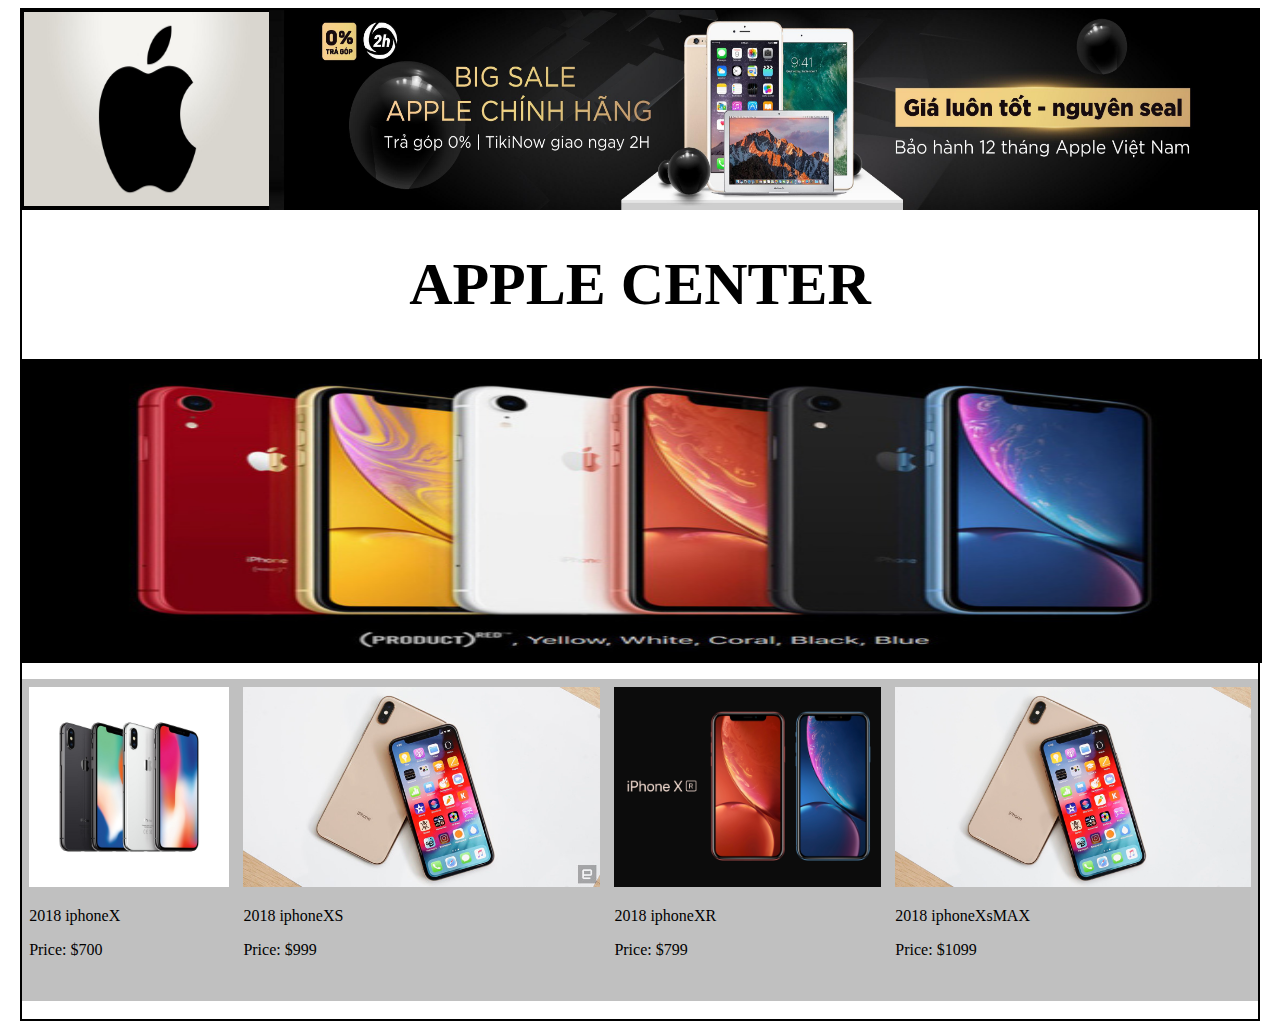
==== HTML/19-09-2019/homeword/omau_data/index.html @ ec04c878 "bo sung bai tap" ====
<!DOCTYPE html>
<head>
        <meta charset="UTF-8">
        <link rel="stylesheet" href="./style.css">
        <title>Hello Apple</title>
</head>
<body>
    <div class="Header">
       <div class="Header1">
            <img class="image1" src="./imges/logo.jpg" alt="logo">
       </div>   
       <div class="Header2">
           <img class="image" src="./imges/quancao.jpg"alt="banner">
       </div>
    </div> 
    <div class="header">
        <h1>APPLE CENTER</h1>
    </div>
    <div class="Header3">
        <img class="image2" src="./imges/anh1.jpg" alt="iphone2018">
    </div>
    <div class="content">
        <div class="data">
             <div class="data4">
                <img class="iphone" src="./imges/iphonex.jpg">
                <p class="textxs">2018 iphoneX</p>
                <p>Price: $700</p>
            </div>
            <div class="data1">
                <img class="iphone" src="./imges/iphonexs.jpg">
                <p class="textxs">2018 iphoneXS</p>
                <p>Price: $999</p>
            </div>
            <div class="data2">
                    <img class="iphone" src="./imges/iphonexr.jpg">
                    <p class="textxs">2018 iphoneXR</p>
                    <p>Price: $799</p>
            </div>
            <div class="data3">
                <img class="iphone" src="./imges/iphonexsmax.jpg">
                <p class="textxs">2018 iphoneXsMAX</p>
                <p>Price: $1099</p>
            </div>

        </div>
    </div><br/>

</body>
</html>
---- HTML/19-09-2019/homeword/omau_data/style.css ----
body{
    margin-left: 20px;
    margin-right: 20px;
    border:2px solid black;
    
}
.Header{
    display: flex;
    justify-content: center;
    height: 200px;
    width: 100%;
    align-items: center;
    background-color: black;
}
.Header1{
    width: 20%;
    height: 100%;
}
.Header2{
    width: 80%;
    height: 100%;
 }
.image{
    width: 100%;
    height: 100%;
}
.image1{
    width: 100%;
    height: 97%;
   border: 2px solid black;
}
.header{
    text-align: center;
    width: 100%;
    font-size: 30px;
}
.Header3{
    width: 100%;
    height: 300px;
    margin-top: 20px;
}
.image2{
    width: 100%;
    height: 100%;
    border:2px solid black;
}
.content{
    margin-top: 20px;
    background-color: silver;
}
.data{
    display: flex;
    justify-content: space-around;
    align-items: center;
    width: 100%;
    height: 300px;
    padding-bottom: 20px ;
    padding-top: 2px;

}
.data1 .data2 .data3 .data4 {
    width: 23%;
    height: 100%;
    border: 1px solid snow;
    text-align: center;
    background-color: green ;
    box-shadow: 0px 0px 5px gold;
}
.iphone{
    width: 100%;
    height: 200px;  
}
.textxs{
    
}
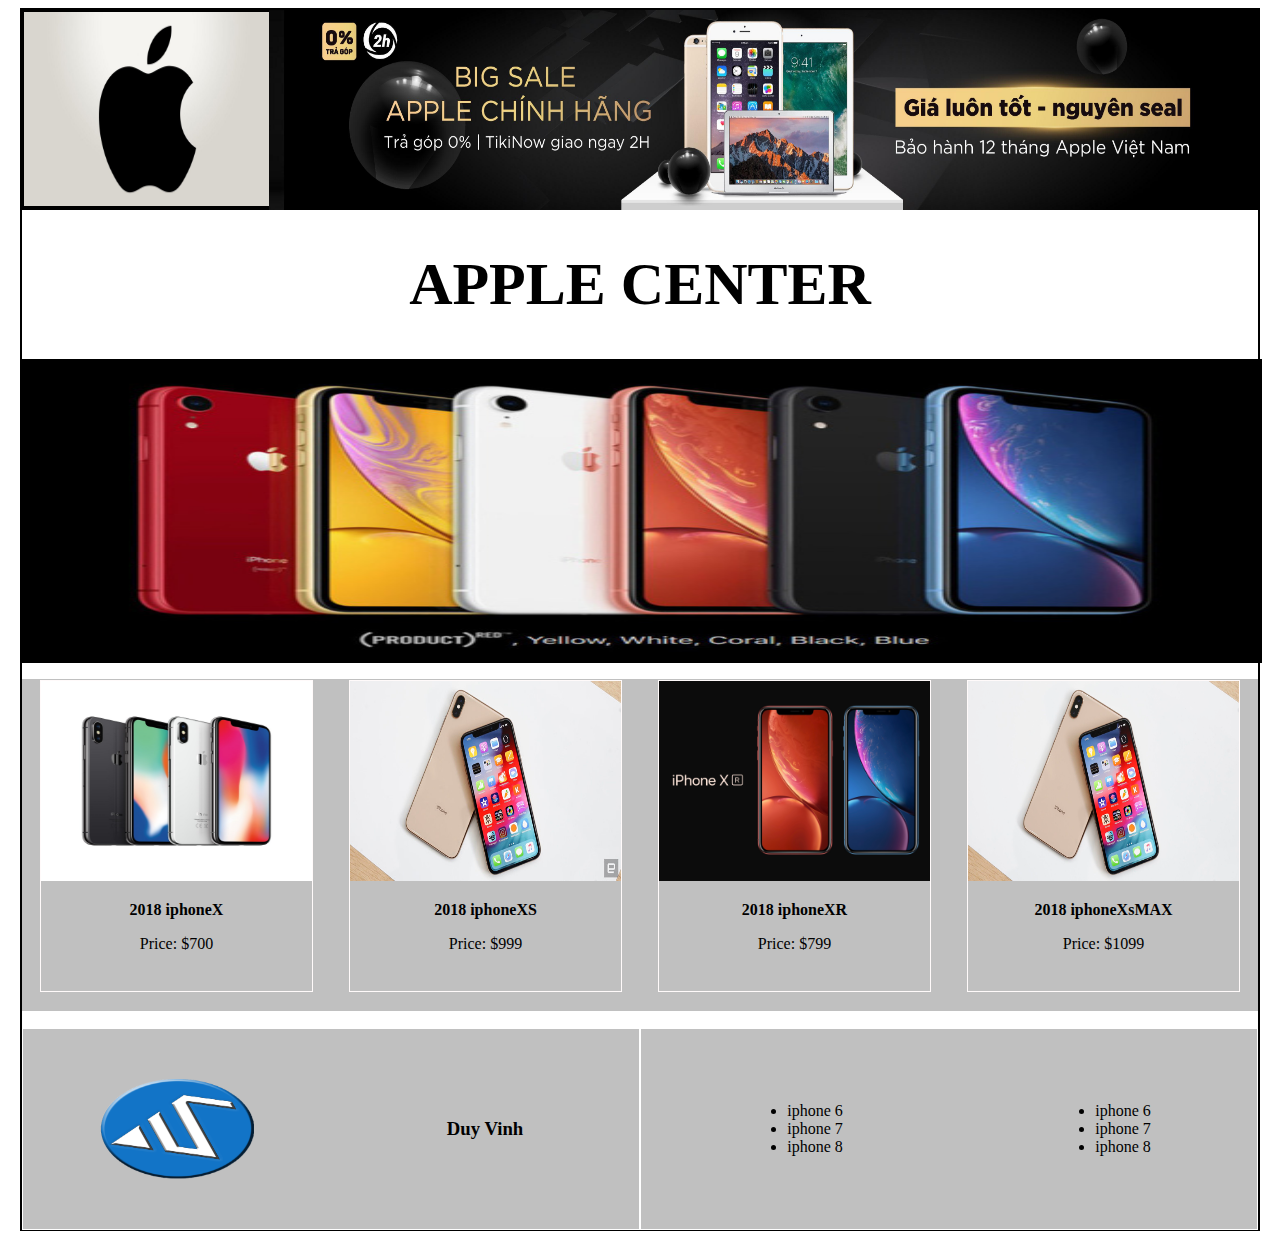
==== commit 09121209: "bo sung bai tap ô màu có data" ====
--- a/HTML/19-09-2019/homeword/omau_data/index.html
+++ b/HTML/19-09-2019/homeword/omau_data/index.html
@@ -21,29 +21,54 @@
     </div>
     <div class="content">
         <div class="data">
-             <div class="data4">
+             <div class="data1">
                 <img class="iphone" src="./imges/iphonex.jpg">
-                <p class="textxs">2018 iphoneX</p>
+                <p class="text">2018 iphoneX</p>
                 <p>Price: $700</p>
             </div>
             <div class="data1">
                 <img class="iphone" src="./imges/iphonexs.jpg">
-                <p class="textxs">2018 iphoneXS</p>
+                <p class="text">2018 iphoneXS</p>
                 <p>Price: $999</p>
             </div>
-            <div class="data2">
+            <div class="data1">
                     <img class="iphone" src="./imges/iphonexr.jpg">
-                    <p class="textxs">2018 iphoneXR</p>
+                    <p class="text">2018 iphoneXR</p>
                     <p>Price: $799</p>
             </div>
-            <div class="data3">
+            <div class="data1">
                 <img class="iphone" src="./imges/iphonexsmax.jpg">
-                <p class="textxs">2018 iphoneXsMAX</p>
+                <p class="text">2018 iphoneXsMAX</p>
                 <p>Price: $1099</p>
             </div>
-
         </div>
     </div><br/>
+    <div class="Footer">
+        <div class="footer1">
+            <div class="footer1-1">
+                <img class="logo" src="./imges/logoas.png" alt="logo">
+            </div>
+            <div class="footer1-1">
+                <h3>Duy Vinh</h3>
+            </div>
+        </div>
+        <div class="footer2">
+            <div class="footer2-1">
+                <ul>
+                    <li>iphone 6 </li>
+                    <li>iphone 7 </li>
+                    <li>iphone 8 </li>
+                </ul>
+            </div>
+            <div class="footer2-1" >
+                <ul>
+                    <li>iphone 6 </li>
+                    <li>iphone 7 </li>
+                    <li>iphone 8 </li>
+                </ul>
+            </div>
+        </div>        
+    </div>
 
 </body>
 </html>--- a/HTML/19-09-2019/homeword/omau_data/style.css
+++ b/HTML/19-09-2019/homeword/omau_data/style.css
@@ -53,23 +53,69 @@
     justify-content: space-around;
     align-items: center;
     width: 100%;
-    height: 300px;
+    height: 310px;
     padding-bottom: 20px ;
     padding-top: 2px;
 
 }
-.data1 .data2 .data3 .data4 {
-    width: 23%;
+.data1{
+    width: 22%;
     height: 100%;
     border: 1px solid snow;
     text-align: center;
-    background-color: green ;
-    box-shadow: 0px 0px 5px gold;
+    background-color:silver ;
+    
 }
 .iphone{
     width: 100%;
     height: 200px;  
 }
-.textxs{
+.text{
+   font-weight: bold;
+}
+.Footer{
+    background-color:silver;
+    display: flex;
+    justify-content: center;
+    align-items: center;
+    height: 200px;
+    width: 100%;
     
+}
+.footer1{
+    height: 100%;
+    width: 50%;
+    border:1px solid white;
+    display: flex;
+    justify-content: center;
+    align-items: center;
+    
+}
+.footer2{
+    height: 100%;
+    width: 50%;
+    border:1px solid white;
+    display: flex;
+    justify-content: center;
+    align-items: center;
+}
+.footer1-1{
+    height: 100%;
+    width: 50%;
+    display: flex;
+    justify-content: center;
+    align-items: center;
+
+}
+.logo{
+    height: 100px;
+    width:50%;
+}
+.footer2-1{
+    height: 100%;
+    width: 50%;
+    display: flex;
+    justify-content: center;
+    align-items: center;
+
 }